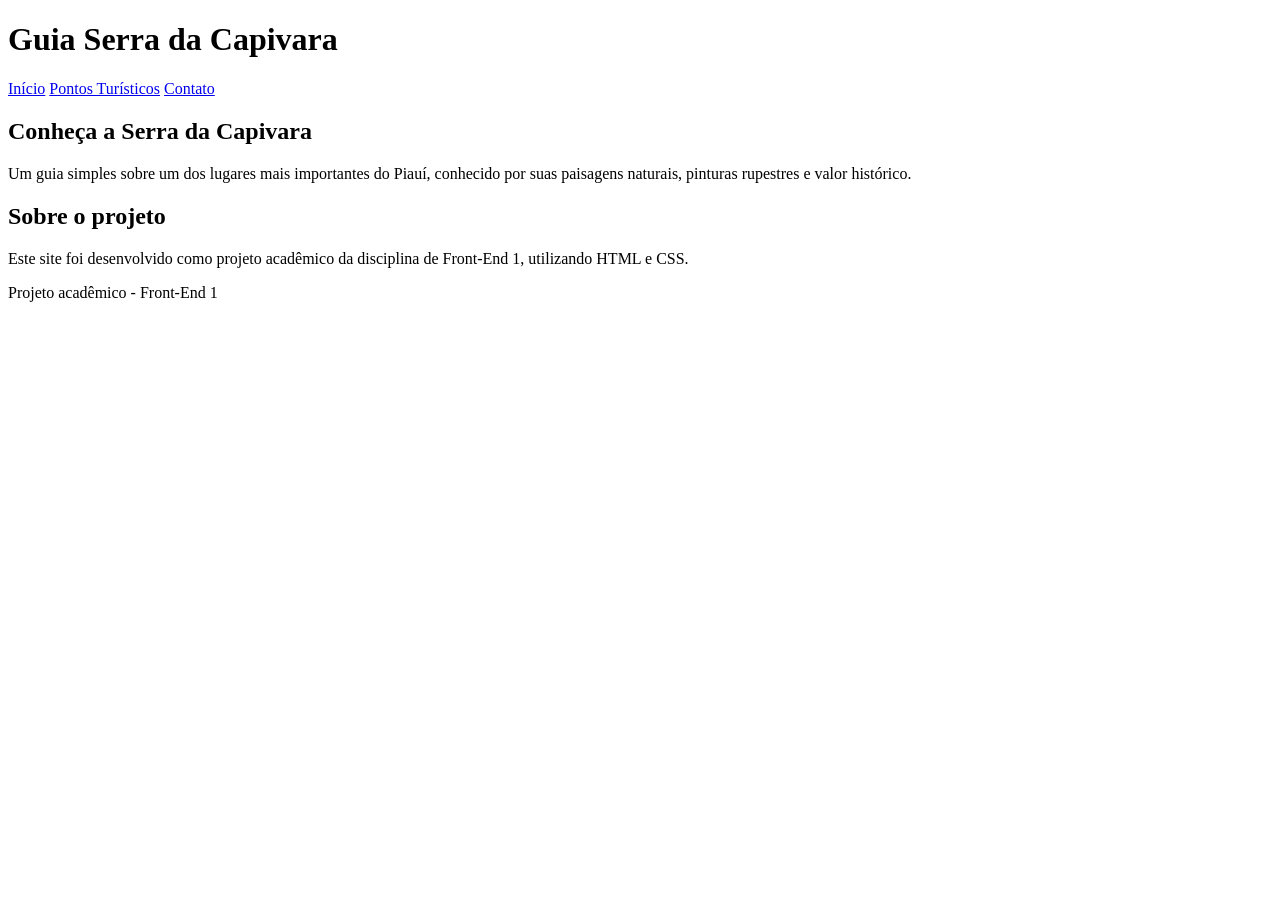
==== index.html @ 63bf420a "adiciona conteúdo inicial das páginas" ====
<!DOCTYPE html>
<html lang="pt-BR">
<head>
  <meta charset="UTF-8">
  <meta name="viewport" content="width=device-width, initial-scale=1.0">
  <title>Guia Serra da Capivara</title>
  <link rel="stylesheet" href="css/style.css">
</head>
<body>

  <header>
    <h1>Guia Serra da Capivara</h1>

    <nav>
      <a href="index.html">Início</a>
      <a href="pontos-turisticos.html">Pontos Turísticos</a>
      <a href="contato.html">Contato</a>
    </nav>
  </header>

  <main>
    <section>
      <h2>Conheça a Serra da Capivara</h2>
      <p>
        Um guia simples sobre um dos lugares mais importantes do Piauí,
        conhecido por suas paisagens naturais, pinturas rupestres e valor histórico.
      </p>
    </section>

    <section>
      <h2>Sobre o projeto</h2>
      <p>
        Este site foi desenvolvido como projeto acadêmico da disciplina de Front-End 1,
        utilizando HTML e CSS.
      </p>
    </section>
  </main>

  <footer>
    <p>Projeto acadêmico - Front-End 1</p>
  </footer>

</body>
</html>
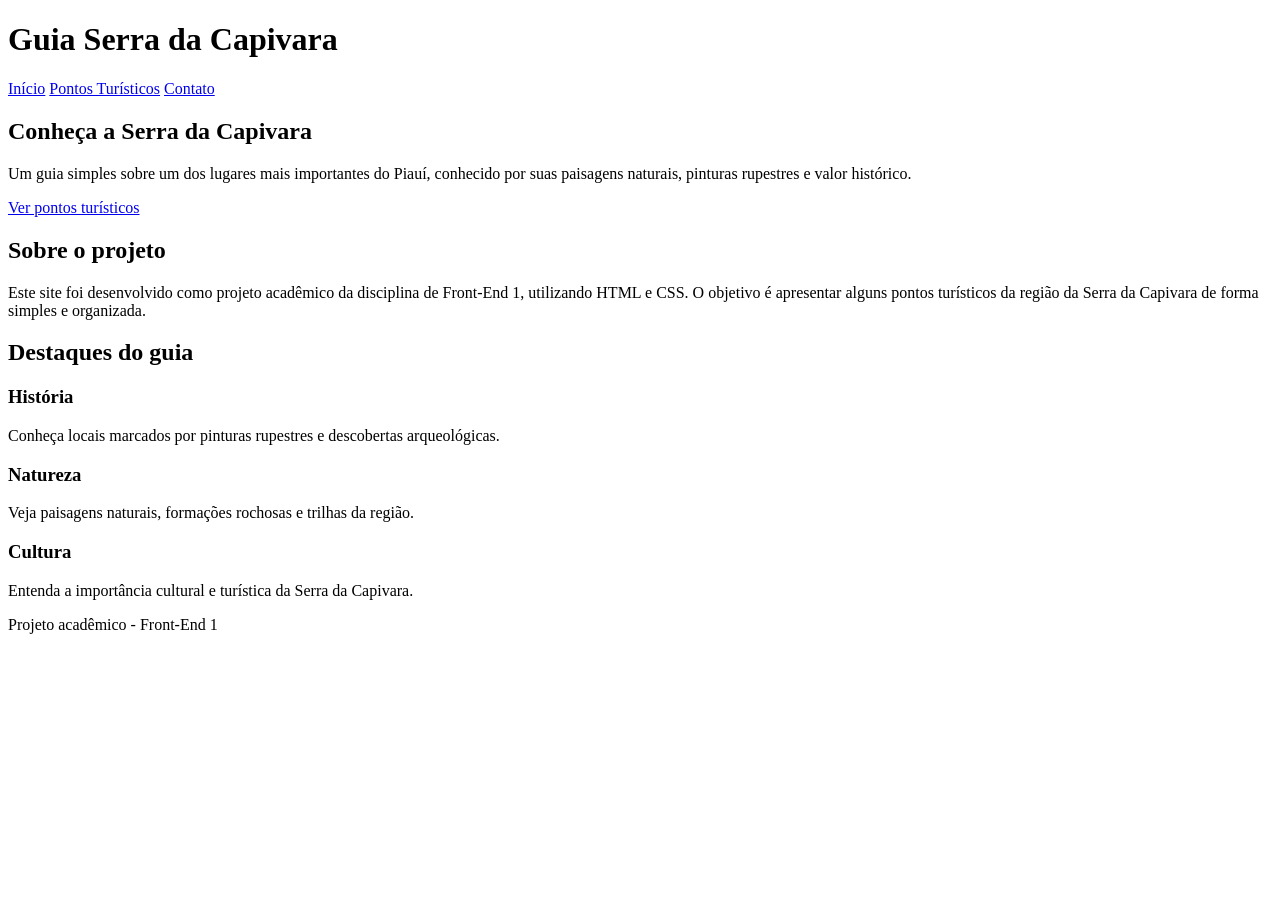
==== commit 6414ed4b: "melhora pagina inicial com flexbox" ====
--- a/index.html
+++ b/index.html
@@ -18,23 +18,48 @@
     </nav>
   </header>
 
-  <main>
-    <section>
+ <main>
+  <section class="hero">
+    <div class="hero-texto">
       <h2>Conheça a Serra da Capivara</h2>
       <p>
         Um guia simples sobre um dos lugares mais importantes do Piauí,
         conhecido por suas paisagens naturais, pinturas rupestres e valor histórico.
       </p>
-    </section>
+      <a href="pontos-turisticos.html" class="botao">Ver pontos turísticos</a>
+    </div>
+  </section>
 
-    <section>
-      <h2>Sobre o projeto</h2>
-      <p>
-        Este site foi desenvolvido como projeto acadêmico da disciplina de Front-End 1,
-        utilizando HTML e CSS.
-      </p>
-    </section>
-  </main>
+  <section>
+    <h2>Sobre o projeto</h2>
+    <p>
+      Este site foi desenvolvido como projeto acadêmico da disciplina de Front-End 1,
+      utilizando HTML e CSS. O objetivo é apresentar alguns pontos turísticos da
+      região da Serra da Capivara de forma simples e organizada.
+    </p>
+  </section>
+
+  <section>
+    <h2>Destaques do guia</h2>
+
+    <div class="destaques">
+      <div class="destaque">
+        <h3>História</h3>
+        <p>Conheça locais marcados por pinturas rupestres e descobertas arqueológicas.</p>
+      </div>
+
+      <div class="destaque">
+        <h3>Natureza</h3>
+        <p>Veja paisagens naturais, formações rochosas e trilhas da região.</p>
+      </div>
+
+      <div class="destaque">
+        <h3>Cultura</h3>
+        <p>Entenda a importância cultural e turística da Serra da Capivara.</p>
+      </div>
+    </div>
+  </section>
+</main>
 
   <footer>
     <p>Projeto acadêmico - Front-End 1</p>
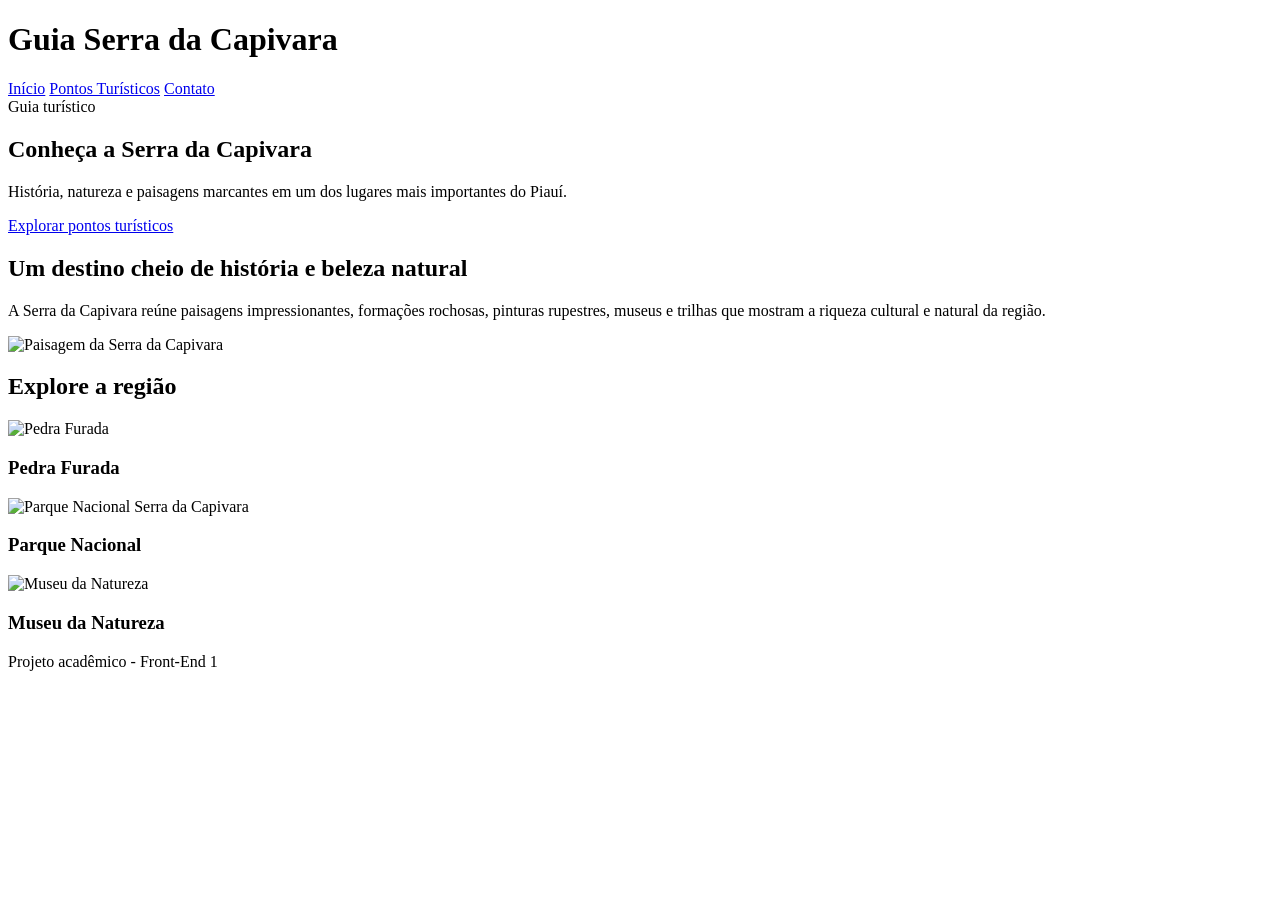
==== commit 4f804bd1: "melhora pagina inicial com destaque visual" ====
--- a/index.html
+++ b/index.html
@@ -19,44 +19,49 @@
   </header>
 
  <main>
-  <section class="hero">
-    <div class="hero-texto">
-      <h2>Conheça a Serra da Capivara</h2>
+  <section class="hero-home">
+    <div class="hero-conteudo">
+      <span>Guia turístico</span>
+      <h1>Conheça a Serra da Capivara</h1>
       <p>
-        Um guia simples sobre um dos lugares mais importantes do Piauí,
-        conhecido por suas paisagens naturais, pinturas rupestres e valor histórico.
+        História, natureza e paisagens marcantes em um dos lugares mais importantes do Piauí.
       </p>
-      <a href="pontos-turisticos.html" class="botao">Ver pontos turísticos</a>
+      <a href="pontos-turisticos.html" class="botao">Explorar pontos turísticos</a>
+    </div>
+  </section>
+
+  <section class="intro">
+    <div class="intro-texto">
+      <h2>Um destino cheio de história e beleza natural</h2>
+      <p>
+        A Serra da Capivara reúne paisagens impressionantes, formações rochosas,
+        pinturas rupestres, museus e trilhas que mostram a riqueza cultural e natural da região.
+      </p>
+    </div>
+
+    <div class="intro-imagem">
+      <img src="img/parque2.jpg" alt="Paisagem da Serra da Capivara">
     </div>
   </section>
 
   <section>
-    <h2>Sobre o projeto</h2>
-    <p>
-      Este site foi desenvolvido como projeto acadêmico da disciplina de Front-End 1,
-      utilizando HTML e CSS. O objetivo é apresentar alguns pontos turísticos da
-      região da Serra da Capivara de forma simples e organizada.
-    </p>
-  </section>
+    <h2>Explore a região</h2>
 
-  <section>
-    <h2>Destaques do guia</h2>
+    <div class="galeria-home">
+      <article>
+        <img src="img/pedra-furada.jpg" alt="Pedra Furada">
+        <h3>Pedra Furada</h3>
+      </article>
 
-    <div class="destaques">
-      <div class="destaque">
-        <h3>História</h3>
-        <p>Conheça locais marcados por pinturas rupestres e descobertas arqueológicas.</p>
-      </div>
+      <article>
+        <img src="img/parque.jpg" alt="Parque Nacional Serra da Capivara">
+        <h3>Parque Nacional</h3>
+      </article>
 
-      <div class="destaque">
-        <h3>Natureza</h3>
-        <p>Veja paisagens naturais, formações rochosas e trilhas da região.</p>
-      </div>
-
-      <div class="destaque">
-        <h3>Cultura</h3>
-        <p>Entenda a importância cultural e turística da Serra da Capivara.</p>
-      </div>
+      <article>
+        <img src="img/museu-natureza.jpg" alt="Museu da Natureza">
+        <h3>Museu da Natureza</h3>
+      </article>
     </div>
   </section>
 </main>
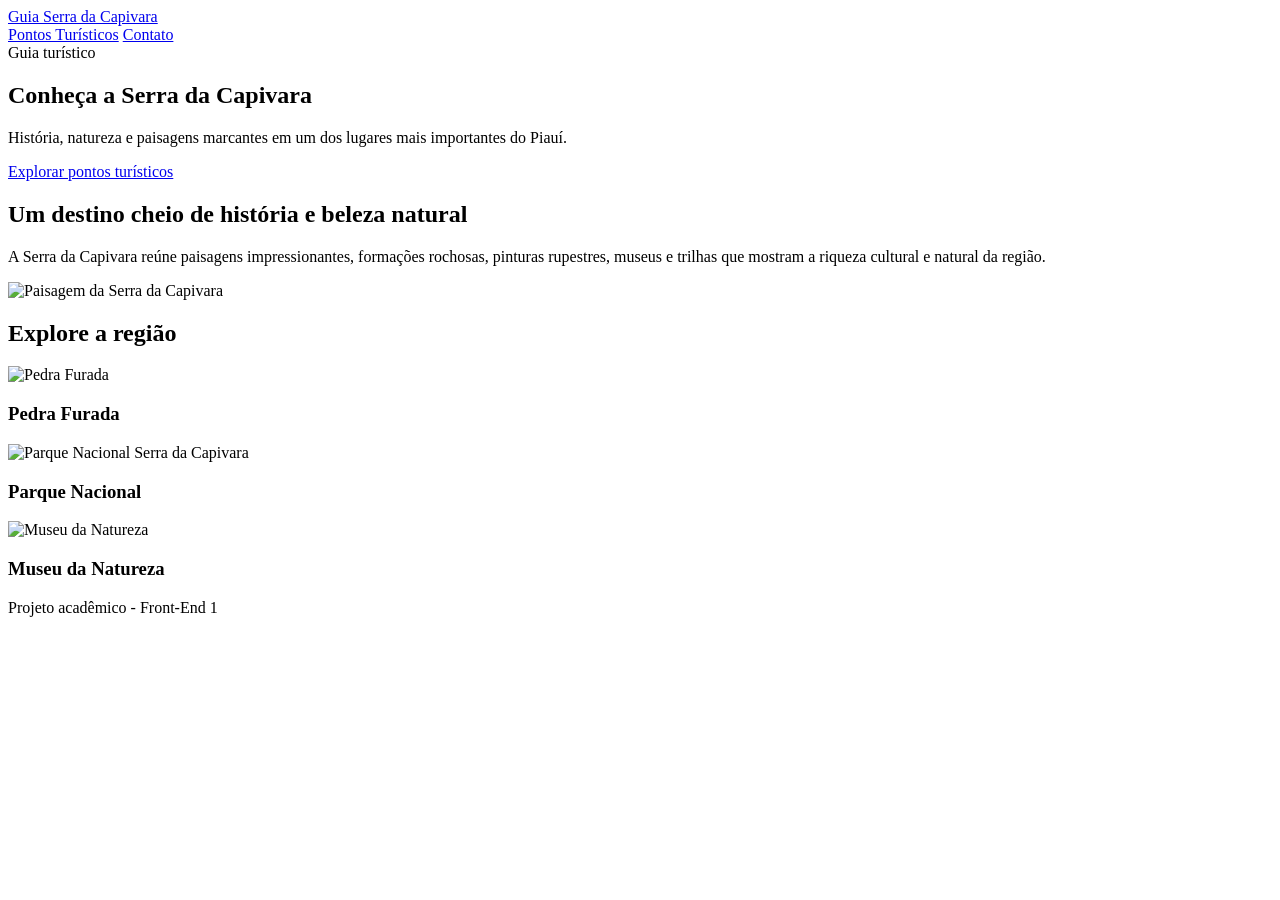
==== commit 658539a2: "atualiza navbar do site" ====
--- a/index.html
+++ b/index.html
@@ -9,14 +9,13 @@
 <body>
 
   <header>
-    <h1>Guia Serra da Capivara</h1>
+  <a href="index.html" class="logo">Guia Serra da Capivara</a>
 
-    <nav>
-      <a href="index.html">Início</a>
-      <a href="pontos-turisticos.html">Pontos Turísticos</a>
-      <a href="contato.html">Contato</a>
-    </nav>
-  </header>
+  <nav>
+    <a href="pontos-turisticos.html">Pontos Turísticos</a>
+    <a href="contato.html">Contato</a>
+  </nav>
+</header>
 
  <main>
   <section class="hero-home">
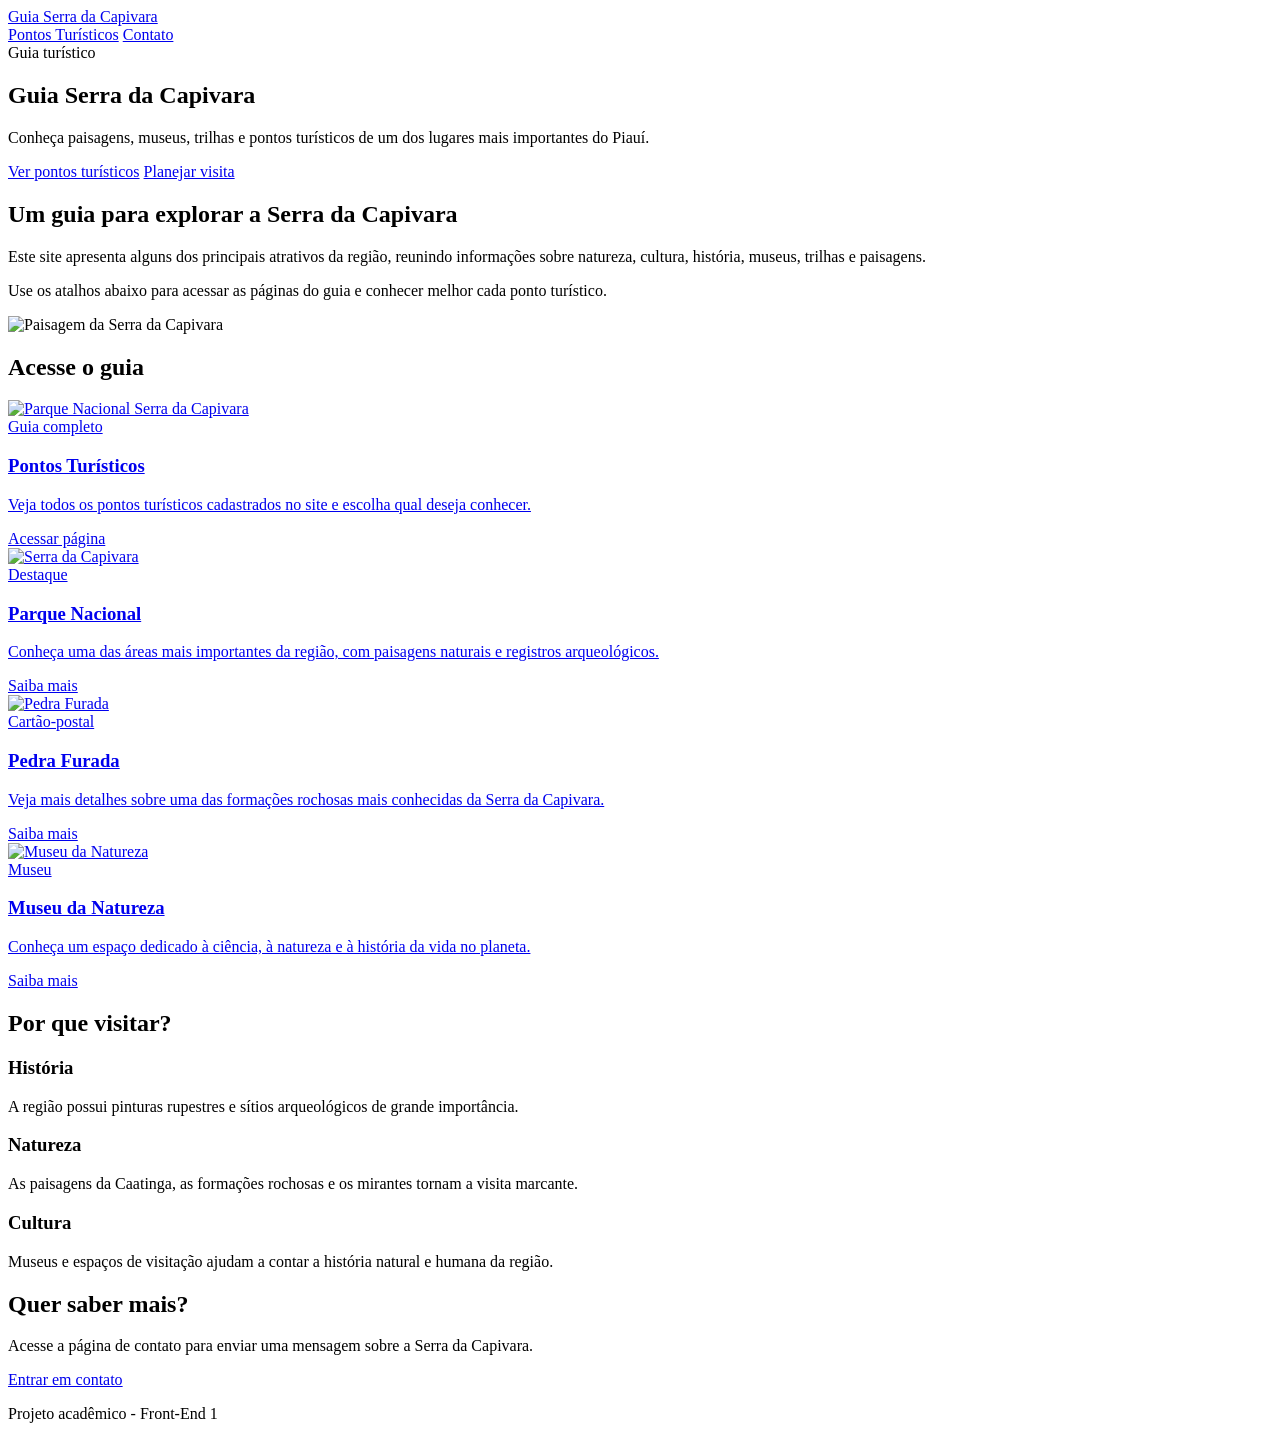
==== commit 9605c512: "reformula pagina inicial com atalhos" ====
--- a/index.html
+++ b/index.html
@@ -21,20 +21,27 @@
   <section class="hero-home">
     <div class="hero-conteudo">
       <span>Guia turístico</span>
-      <h1>Conheça a Serra da Capivara</h1>
+      <h1>Guia Serra da Capivara</h1>
       <p>
-        História, natureza e paisagens marcantes em um dos lugares mais importantes do Piauí.
+        Conheça paisagens, museus, trilhas e pontos turísticos de um dos lugares
+        mais importantes do Piauí.
       </p>
-      <a href="pontos-turisticos.html" class="botao">Explorar pontos turísticos</a>
+
+      <a href="pontos-turisticos.html" class="botao">Ver pontos turísticos</a>
+      <a href="contato.html" class="botao">Planejar visita</a>
     </div>
   </section>
 
   <section class="intro">
     <div class="intro-texto">
-      <h2>Um destino cheio de história e beleza natural</h2>
+      <h2>Um guia para explorar a Serra da Capivara</h2>
       <p>
-        A Serra da Capivara reúne paisagens impressionantes, formações rochosas,
-        pinturas rupestres, museus e trilhas que mostram a riqueza cultural e natural da região.
+        Este site apresenta alguns dos principais atrativos da região, reunindo
+        informações sobre natureza, cultura, história, museus, trilhas e paisagens.
+      </p>
+      <p>
+        Use os atalhos abaixo para acessar as páginas do guia e conhecer melhor
+        cada ponto turístico.
       </p>
     </div>
 
@@ -44,24 +51,103 @@
   </section>
 
   <section>
-    <h2>Explore a região</h2>
+    <h2>Acesse o guia</h2>
 
-    <div class="galeria-home">
-      <article>
-        <img src="img/pedra-furada.jpg" alt="Pedra Furada">
-        <h3>Pedra Furada</h3>
-      </article>
+    <div class="cards">
+      <a href="pontos-turisticos.html" class="card-link">
+        <article class="card">
+          <img src="img/parque.jpg" alt="Parque Nacional Serra da Capivara">
+          <div class="card-conteudo">
+            <span class="tag">Guia completo</span>
+            <h3>Pontos Turísticos</h3>
+            <p>
+              Veja todos os pontos turísticos cadastrados no site e escolha qual deseja conhecer.
+            </p>
+            <span class="saiba-mais">Acessar página</span>
+          </div>
+        </article>
+      </a>
 
-      <article>
-        <img src="img/parque.jpg" alt="Parque Nacional Serra da Capivara">
-        <h3>Parque Nacional</h3>
-      </article>
+      <a href="parque-nacional.html" class="card-link">
+        <article class="card">
+          <img src="img/hero.jpg" alt="Serra da Capivara">
+          <div class="card-conteudo">
+            <span class="tag">Destaque</span>
+            <h3>Parque Nacional</h3>
+            <p>
+              Conheça uma das áreas mais importantes da região, com paisagens naturais
+              e registros arqueológicos.
+            </p>
+            <span class="saiba-mais">Saiba mais</span>
+          </div>
+        </article>
+      </a>
 
-      <article>
-        <img src="img/museu-natureza.jpg" alt="Museu da Natureza">
-        <h3>Museu da Natureza</h3>
-      </article>
+      <a href="pedra-furada.html" class="card-link">
+        <article class="card">
+          <img src="img/pedra-furada.jpg" alt="Pedra Furada">
+          <div class="card-conteudo">
+            <span class="tag">Cartão-postal</span>
+            <h3>Pedra Furada</h3>
+            <p>
+              Veja mais detalhes sobre uma das formações rochosas mais conhecidas
+              da Serra da Capivara.
+            </p>
+            <span class="saiba-mais">Saiba mais</span>
+          </div>
+        </article>
+      </a>
+
+      <a href="museu-natureza.html" class="card-link">
+        <article class="card">
+          <img src="img/museu-natureza.jpg" alt="Museu da Natureza">
+          <div class="card-conteudo">
+            <span class="tag">Museu</span>
+            <h3>Museu da Natureza</h3>
+            <p>
+              Conheça um espaço dedicado à ciência, à natureza e à história da vida
+              no planeta.
+            </p>
+            <span class="saiba-mais">Saiba mais</span>
+          </div>
+        </article>
+      </a>
     </div>
+  </section>
+
+  <section>
+    <h2>Por que visitar?</h2>
+
+    <div class="destaques">
+      <div class="destaque">
+        <h3>História</h3>
+        <p>
+          A região possui pinturas rupestres e sítios arqueológicos de grande importância.
+        </p>
+      </div>
+
+      <div class="destaque">
+        <h3>Natureza</h3>
+        <p>
+          As paisagens da Caatinga, as formações rochosas e os mirantes tornam a visita marcante.
+        </p>
+      </div>
+
+      <div class="destaque">
+        <h3>Cultura</h3>
+        <p>
+          Museus e espaços de visitação ajudam a contar a história natural e humana da região.
+        </p>
+      </div>
+    </div>
+  </section>
+
+  <section class="voltar">
+    <h2>Quer saber mais?</h2>
+    <p>
+      Acesse a página de contato para enviar uma mensagem sobre a Serra da Capivara.
+    </p>
+    <a href="contato.html" class="botao">Entrar em contato</a>
   </section>
 </main>
 
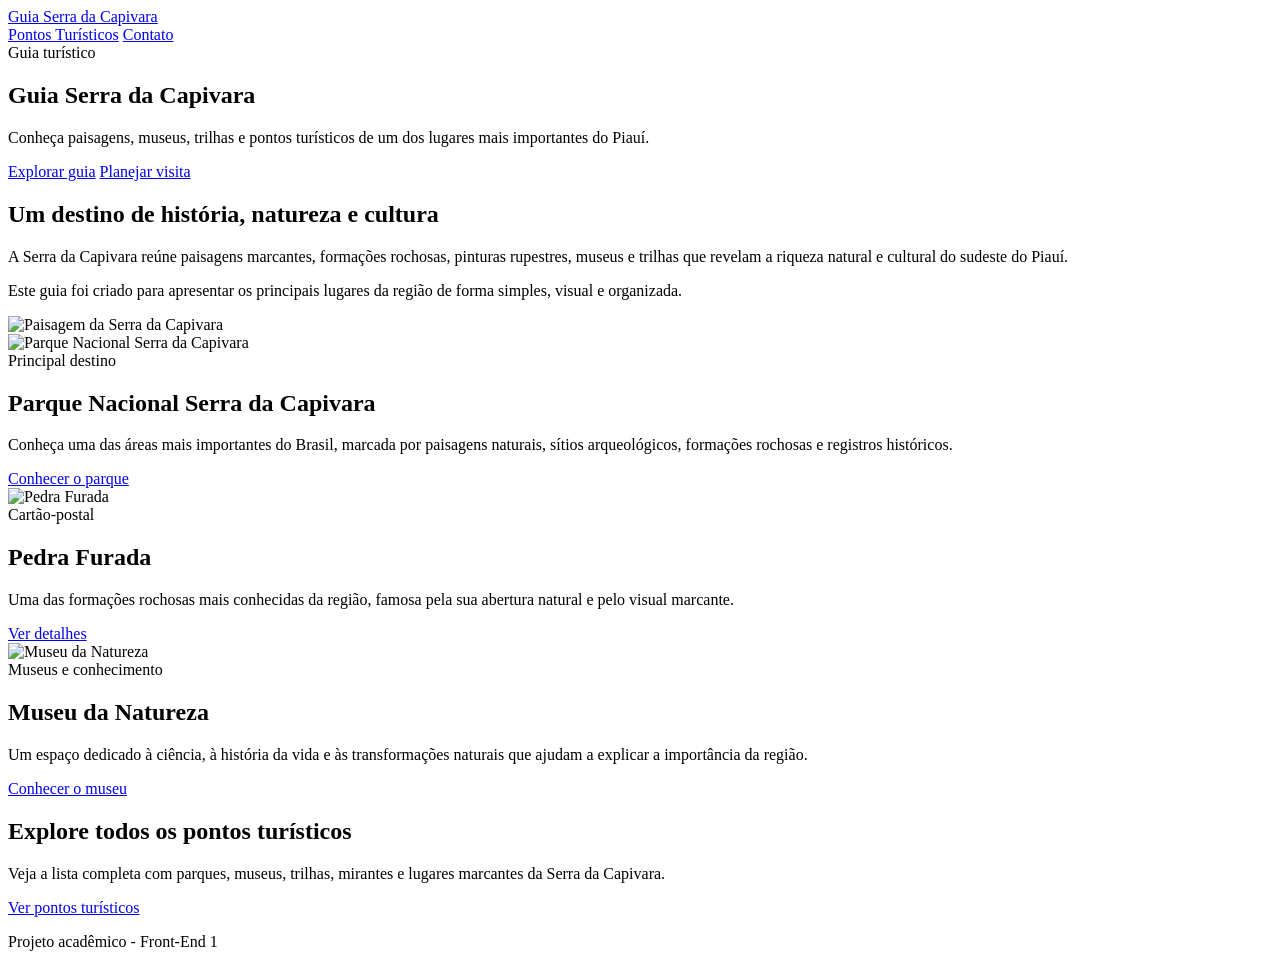
==== commit 2178c8b6: "deixa pagina inicial em largura completa" ====
--- a/index.html
+++ b/index.html
@@ -17,7 +17,7 @@
   </nav>
 </header>
 
- <main>
+<main>
   <section class="hero-home">
     <div class="hero-conteudo">
       <span>Guia turístico</span>
@@ -27,21 +27,22 @@
         mais importantes do Piauí.
       </p>
 
-      <a href="pontos-turisticos.html" class="botao">Ver pontos turísticos</a>
-      <a href="contato.html" class="botao">Planejar visita</a>
+      <a href="pontos-turisticos.html" class="botao">Explorar guia</a>
+      <a href="contato.html" class="botao-secundario">Planejar visita</a>
     </div>
   </section>
 
   <section class="intro">
     <div class="intro-texto">
-      <h2>Um guia para explorar a Serra da Capivara</h2>
+      <h2>Um destino de história, natureza e cultura</h2>
       <p>
-        Este site apresenta alguns dos principais atrativos da região, reunindo
-        informações sobre natureza, cultura, história, museus, trilhas e paisagens.
+        A Serra da Capivara reúne paisagens marcantes, formações rochosas,
+        pinturas rupestres, museus e trilhas que revelam a riqueza natural e
+        cultural do sudeste do Piauí.
       </p>
       <p>
-        Use os atalhos abaixo para acessar as páginas do guia e conhecer melhor
-        cada ponto turístico.
+        Este guia foi criado para apresentar os principais lugares da região
+        de forma simples, visual e organizada.
       </p>
     </div>
 
@@ -50,106 +51,65 @@
     </div>
   </section>
 
-  <section>
-    <h2>Acesse o guia</h2>
-
-    <div class="cards">
-      <a href="pontos-turisticos.html" class="card-link">
-        <article class="card">
-          <img src="img/parque.jpg" alt="Parque Nacional Serra da Capivara">
-          <div class="card-conteudo">
-            <span class="tag">Guia completo</span>
-            <h3>Pontos Turísticos</h3>
-            <p>
-              Veja todos os pontos turísticos cadastrados no site e escolha qual deseja conhecer.
-            </p>
-            <span class="saiba-mais">Acessar página</span>
-          </div>
-        </article>
-      </a>
-
-      <a href="parque-nacional.html" class="card-link">
-        <article class="card">
-          <img src="img/hero.jpg" alt="Serra da Capivara">
-          <div class="card-conteudo">
-            <span class="tag">Destaque</span>
-            <h3>Parque Nacional</h3>
-            <p>
-              Conheça uma das áreas mais importantes da região, com paisagens naturais
-              e registros arqueológicos.
-            </p>
-            <span class="saiba-mais">Saiba mais</span>
-          </div>
-        </article>
-      </a>
-
-      <a href="pedra-furada.html" class="card-link">
-        <article class="card">
-          <img src="img/pedra-furada.jpg" alt="Pedra Furada">
-          <div class="card-conteudo">
-            <span class="tag">Cartão-postal</span>
-            <h3>Pedra Furada</h3>
-            <p>
-              Veja mais detalhes sobre uma das formações rochosas mais conhecidas
-              da Serra da Capivara.
-            </p>
-            <span class="saiba-mais">Saiba mais</span>
-          </div>
-        </article>
-      </a>
-
-      <a href="museu-natureza.html" class="card-link">
-        <article class="card">
-          <img src="img/museu-natureza.jpg" alt="Museu da Natureza">
-          <div class="card-conteudo">
-            <span class="tag">Museu</span>
-            <h3>Museu da Natureza</h3>
-            <p>
-              Conheça um espaço dedicado à ciência, à natureza e à história da vida
-              no planeta.
-            </p>
-            <span class="saiba-mais">Saiba mais</span>
-          </div>
-        </article>
-      </a>
-    </div>
-  </section>
-
-  <section>
-    <h2>Por que visitar?</h2>
-
-    <div class="destaques">
-      <div class="destaque">
-        <h3>História</h3>
-        <p>
-          A região possui pinturas rupestres e sítios arqueológicos de grande importância.
-        </p>
+  <section class="secoes-home">
+    <div class="bloco-home">
+      <div class="bloco-home-img">
+        <img src="img/parque.jpg" alt="Parque Nacional Serra da Capivara">
       </div>
 
-      <div class="destaque">
-        <h3>Natureza</h3>
+      <div class="bloco-home-texto">
+        <span>Principal destino</span>
+        <h2>Parque Nacional Serra da Capivara</h2>
         <p>
-          As paisagens da Caatinga, as formações rochosas e os mirantes tornam a visita marcante.
+          Conheça uma das áreas mais importantes do Brasil, marcada por paisagens
+          naturais, sítios arqueológicos, formações rochosas e registros históricos.
         </p>
+        <a href="parque-nacional.html" class="botao">Conhecer o parque</a>
+      </div>
+    </div>
+
+    <div class="bloco-home invertido">
+      <div class="bloco-home-img">
+        <img src="img/pedra-furada.jpg" alt="Pedra Furada">
       </div>
 
-      <div class="destaque">
-        <h3>Cultura</h3>
+      <div class="bloco-home-texto">
+        <span>Cartão-postal</span>
+        <h2>Pedra Furada</h2>
         <p>
-          Museus e espaços de visitação ajudam a contar a história natural e humana da região.
+          Uma das formações rochosas mais conhecidas da região, famosa pela sua
+          abertura natural e pelo visual marcante.
         </p>
+        <a href="pedra-furada.html" class="botao">Ver detalhes</a>
+      </div>
+    </div>
+
+    <div class="bloco-home">
+      <div class="bloco-home-img">
+        <img src="img/museu-natureza.jpg" alt="Museu da Natureza">
+      </div>
+
+      <div class="bloco-home-texto">
+        <span>Museus e conhecimento</span>
+        <h2>Museu da Natureza</h2>
+        <p>
+          Um espaço dedicado à ciência, à história da vida e às transformações
+          naturais que ajudam a explicar a importância da região.
+        </p>
+        <a href="museu-natureza.html" class="botao">Conhecer o museu</a>
       </div>
     </div>
   </section>
 
-  <section class="voltar">
-    <h2>Quer saber mais?</h2>
+  <section class="faixa-final">
+    <h2>Explore todos os pontos turísticos</h2>
     <p>
-      Acesse a página de contato para enviar uma mensagem sobre a Serra da Capivara.
+      Veja a lista completa com parques, museus, trilhas, mirantes e lugares
+      marcantes da Serra da Capivara.
     </p>
-    <a href="contato.html" class="botao">Entrar em contato</a>
+    <a href="pontos-turisticos.html" class="botao">Ver pontos turísticos</a>
   </section>
-</main>
+</main> 
 
   <footer>
     <p>Projeto acadêmico - Front-End 1</p>
